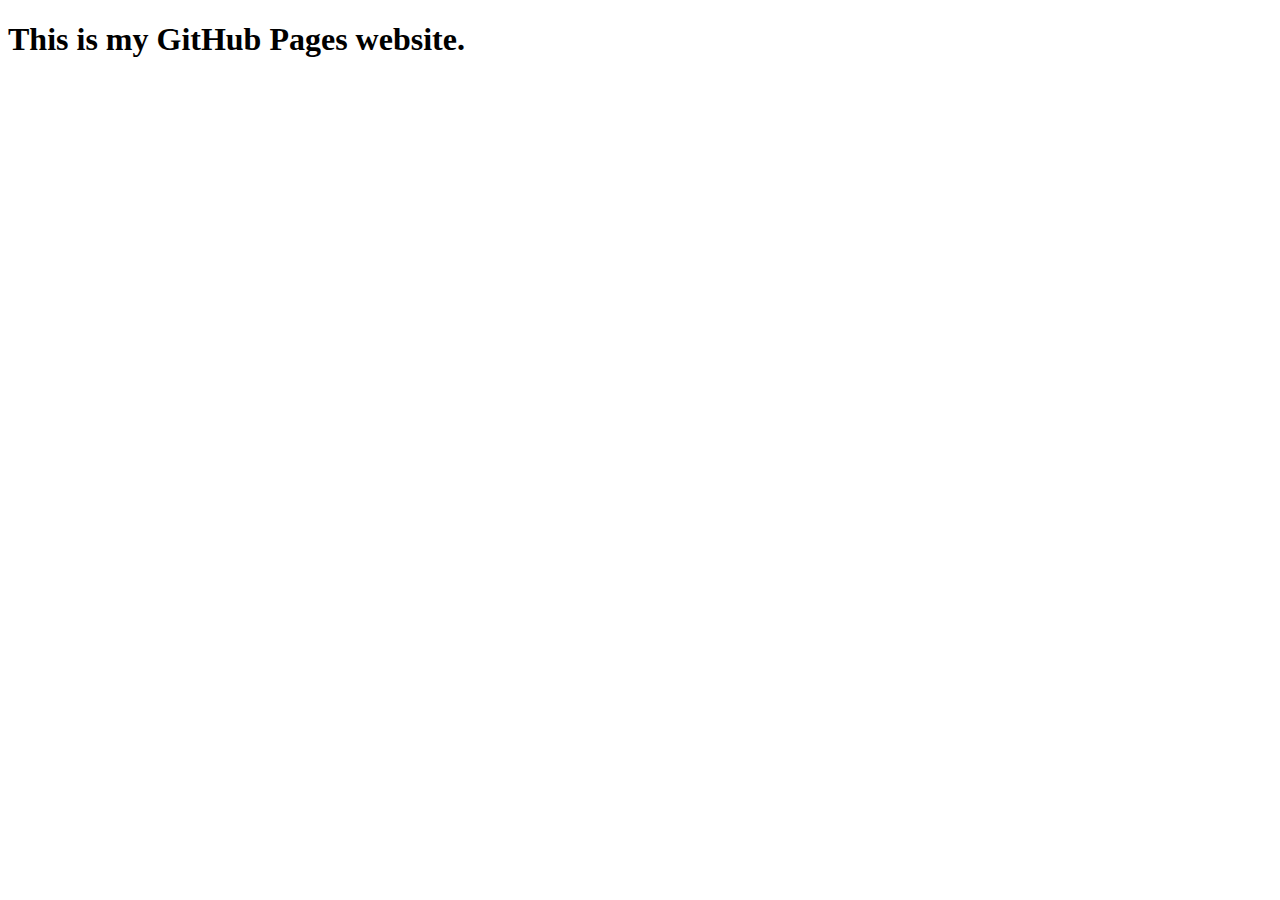
==== index.html @ 22dfa966 "First commit" ====
<!DOCTYPE html>
<html lang="en">
    <head>
        <title>
            ResistanceDown's Site
        </title>
    </head>
    <body>
        <h1> This is my GitHub Pages website.</h1>
    </body>
</html>
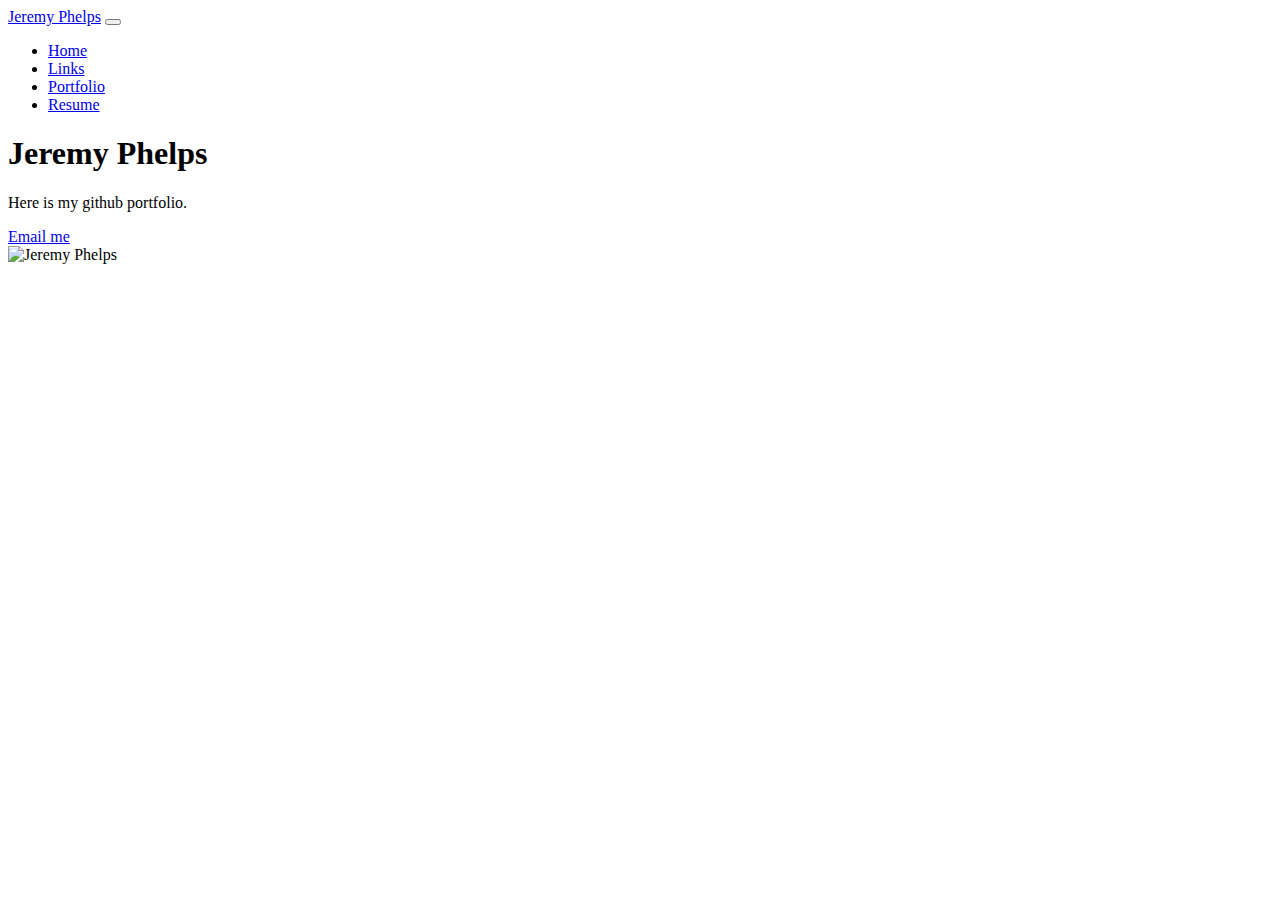
==== commit 42b69ebf: "updated" ====
--- a/index.html
+++ b/index.html
@@ -1,11 +1,49 @@
 <!DOCTYPE html>
 <html lang="en">
     <head>
-        <title>
-            ResistanceDown's Site
-        </title>
+        <meta name="viewport" content="width=device-width, initial-scale=1">
+        <link href="https://cdn.jsdelivr.net/npm/bootstrap@5.2.1/dist/css/bootstrap.min.css" rel="stylesheet" integrity="sha384-iYQeCzEYFbKjA/T2uDLTpkwGzCiq6soy8tYaI1GyVh/UjpbCx/TYkiZhlZB6+fzT" crossorigin="anonymous">
+        <title> Jeremy Phelps </title>
     </head>
     <body>
-        <h1> This is my GitHub Pages website.</h1>
+        <nav class="navbar navbar-expand-md navbar-dark bg-dark mb-4">
+            <div class="container-fluid">
+            <a class="navbar-brand" href="#">Jeremy Phelps</a>
+            <button class="navbar-toggler" type="button" data-bs-toggle="collapse" data-bs-target="#navbarCollapse" aria-controls="navbarCollapse" aria-expanded="false" aria-label="Toggle navigation">
+                <span class="navbar-toggler-icon"></span>
+            </button>
+            <div class="collapse navbar-collapse" id="navbarCollapse">
+                <ul class="navbar-nav me-auto mb-2 mb-md-0">
+                <li class="nav-item">
+                    <a class="nav-link active" aria-current="page" href="#">Home</a>
+                </li>
+                <li class="nav-item">
+                    <a class="nav-link" href="#">Links</a>
+                </li>
+                <li class="nav-item">
+                    <a class="nav-link" href="#">Portfolio</a>
+                </li>
+                <li class="nav-item">
+                    <a class="nav-link" href="https://docs.google.com/document/d/1gjhi59AdoCdTgEvofl4jdx2vFs5ZV_sDVjXtA_wNW_I/edit?usp=sharing">Resume</a>
+                </li>
+                </ul>
+            </div>
+            </div>
+        </nav>
+        
+        <main class="container bg-light p-5 rounded">
+            <div class="row">
+                <div class="col">
+                    <h1>Jeremy Phelps</h1>
+                    <p class="lead">Here is my github portfolio.</p>
+                    <a class="btn btn-lg btn-primary" href="mailto:jeremy.phelps86@gmail.com" role="button">Email me</a>
+                </div>
+                <div class="col">
+                    <img class="rounded" src="\ResistanceDown.github.io\img\jeremyheadshot.png" alt="Jeremy Phelps" width="400">
+                </div>
+            </div>
+        </main>
+
+
     </body>
 </html>